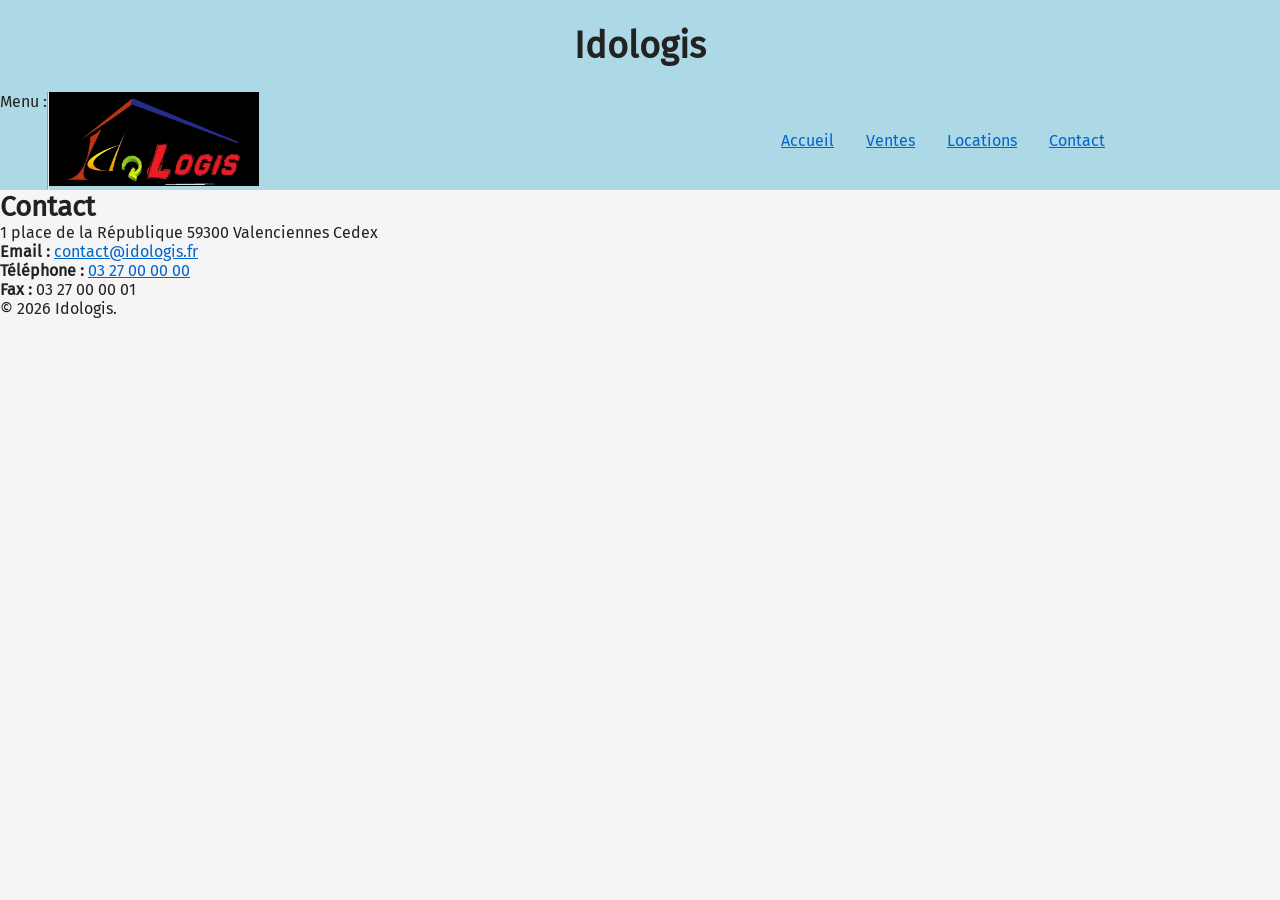
==== contact.html @ 1dbdcf1d "first commit" ====
<!DOCTYPE html>
<html lang="fr">

	<head>
		<meta charset="UTF-8">
		<meta name="viewport" content="width=device-width, initial-scale=1.0">

		<title>Idologis - Contact</title>
		<meta name="description" content="Informations de contact d'Idologis">

		<link rel="stylesheet" href="styles/style.css">
	</head>

	<body>

		<header>
			<h1>Idologis</h1>
		</header>

		<nav>
			<p>Menu :</p>
			<hr>
			<ul>
				<li><a href="index.html"><img src="images/logo.jpg" alt="Logo Idologis" class="logo-menu"></a></li>
				<li><a href="index.html">Accueil</a></li>
				<li><a href="ventes.html">Ventes</a></li>
				<li><a href="locations.html">Locations</a></li>
				<li><a href="contact.html">Contact</a></li>
			</ul>
		</nav>

		<main>
			<article>
				<h2>Contact</h2>
				<p>
					1 place de la République 59300 Valenciennes Cedex<br>
					<strong>Email :</strong> <a href="mailto:contact@idologis.fr">contact@idologis.fr</a><br>
					<strong>Téléphone :</strong> <a href="tel:+33327000000">03 27 00 00 00</a><br>
					<strong>Fax :</strong> 03 27 00 00 01
				</p>
			</article>
		</main>

		<footer>
			<p>&copy; 2026 Idologis.</p>
		</footer>

	</body>
</html>
---- styles/style.css ----
/* ==========================================================================
   1. POLICES LOCALES
   ========================================================================== */

@font-face {
	font-display: swap;
	font-family: 'Fira Sans';
	font-style: normal;
	font-weight: 400;
	src: url('../fonts/fira-sans-v18-latin-regular.woff2') format('woff2');
}


/* ==========================================================================
   2. RESET
   ========================================================================== */

* {
	margin: 0;
	padding: 0;
	box-sizing: border-box;
}

html {
	height: 100%;
}

body {
	min-height: 100%;
}


/* ==========================================================================
   3. ÉLÉMENTS GÉNÉRAUX
   ========================================================================== */

html {
	font-family: 'Fira Sans', sans-serif;
}

body {
	background-color: #f5f5f5;
	color: #222222;
}

img {
	max-width: 100%;
	height: auto;
}

.logo-menu {
   width: 30%;
}

h1 {
	font-size: 2.25rem;
}

h2 {
	font-size: 1.75rem;
}

h3 {
	font-size: 1.25rem;
}

p {
	font-size: 1rem;
}

a {
	color: #0066cc;
}

a:hover {
	color: #004499;
}


/* ==========================================================================
   4. CONTENEURS
   ========================================================================== */

.container {

}

.wrapper {

}

section {

}

article {

}

aside {

}


/* ==========================================================================
   5. EN-TÊTE
   ========================================================================== */

header {
   padding: 1.5rem;
   background-color: lightblue;
 }

header h1 {
	display: flex;
	justify-content: center;
	align-items: center;
}

header p {

}


/* ==========================================================================
   6. NAVIGATION
   ========================================================================== */

nav {
   display: flex;
   background-color: lightblue;
}

nav ul {
   display: flex;
   list-style: none;
   gap: 2rem;
   align-items: center;
   margin-right: 2rem;
}

nav li {

}

nav a {

}

nav a:hover {
   
}
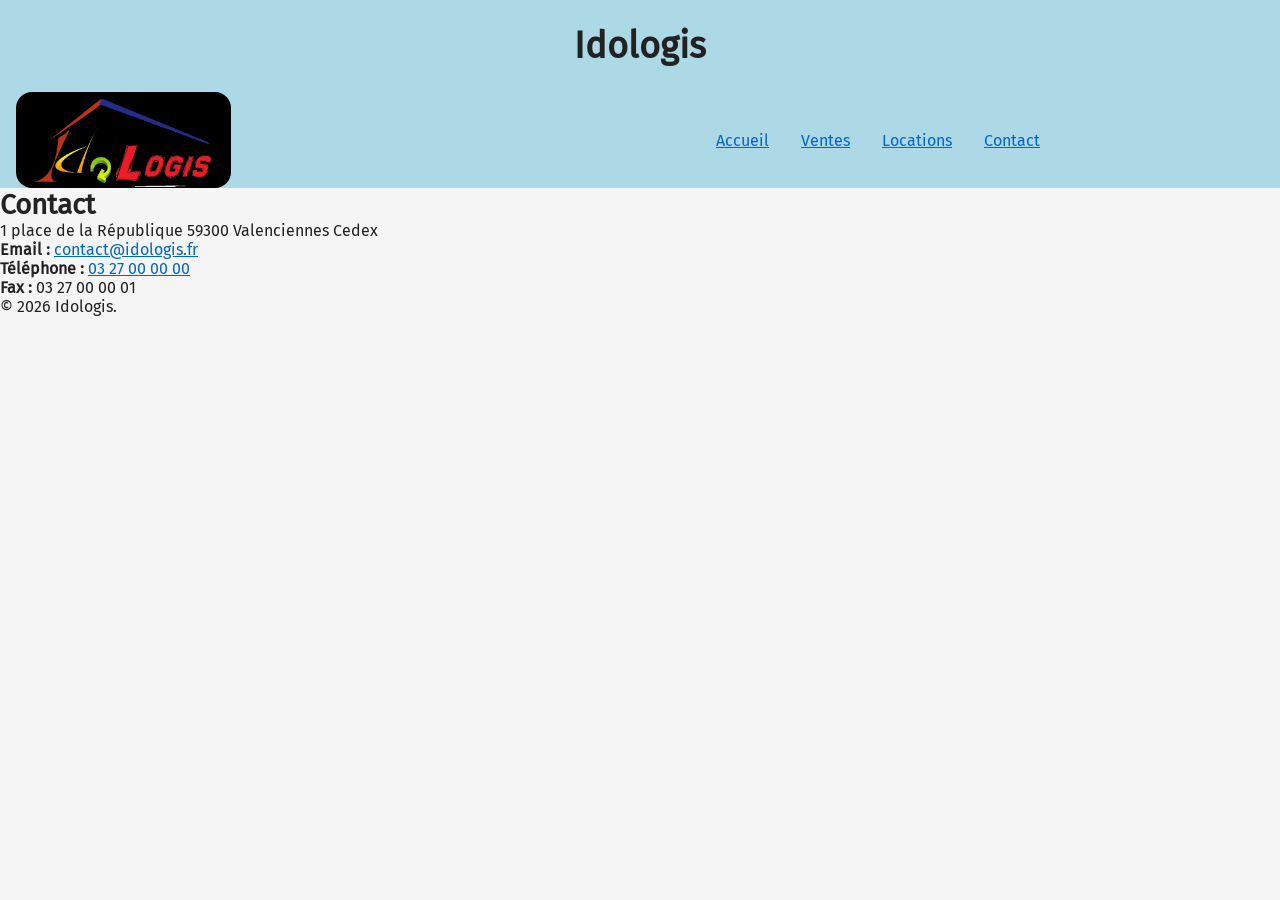
==== commit 95226355: "commit" ====
--- a/contact.html
+++ b/contact.html
@@ -18,15 +18,18 @@
 		</header>
 
 		<nav>
-			<p>Menu :</p>
-			<hr>
+
+			<div>
+				<a href="index.html"><img src="images/logo.jpg" alt="Logo Idologis" class="logo-menu"></a>
+			</div>
+			
 			<ul>
-				<li><a href="index.html"><img src="images/logo.jpg" alt="Logo Idologis" class="logo-menu"></a></li>
 				<li><a href="index.html">Accueil</a></li>
 				<li><a href="ventes.html">Ventes</a></li>
 				<li><a href="locations.html">Locations</a></li>
 				<li><a href="contact.html">Contact</a></li>
 			</ul>
+
 		</nav>
 
 		<main>
--- a/styles/style.css
+++ b/styles/style.css
@@ -46,10 +46,18 @@
 img {
 	max-width: 100%;
 	height: auto;
+	border-radius: 1rem;
 }
 
 .logo-menu {
-   width: 30%;
+	display: flex;
+	width: 30%;
+	margin-left: 1rem;
+}
+
+.logo-accueil {
+	display: flex;
+	align-items: center;
 }
 
 h1 {
@@ -70,6 +78,7 @@
 
 a {
 	color: #0066cc;
+	border: 2px;
 }
 
 a:hover {
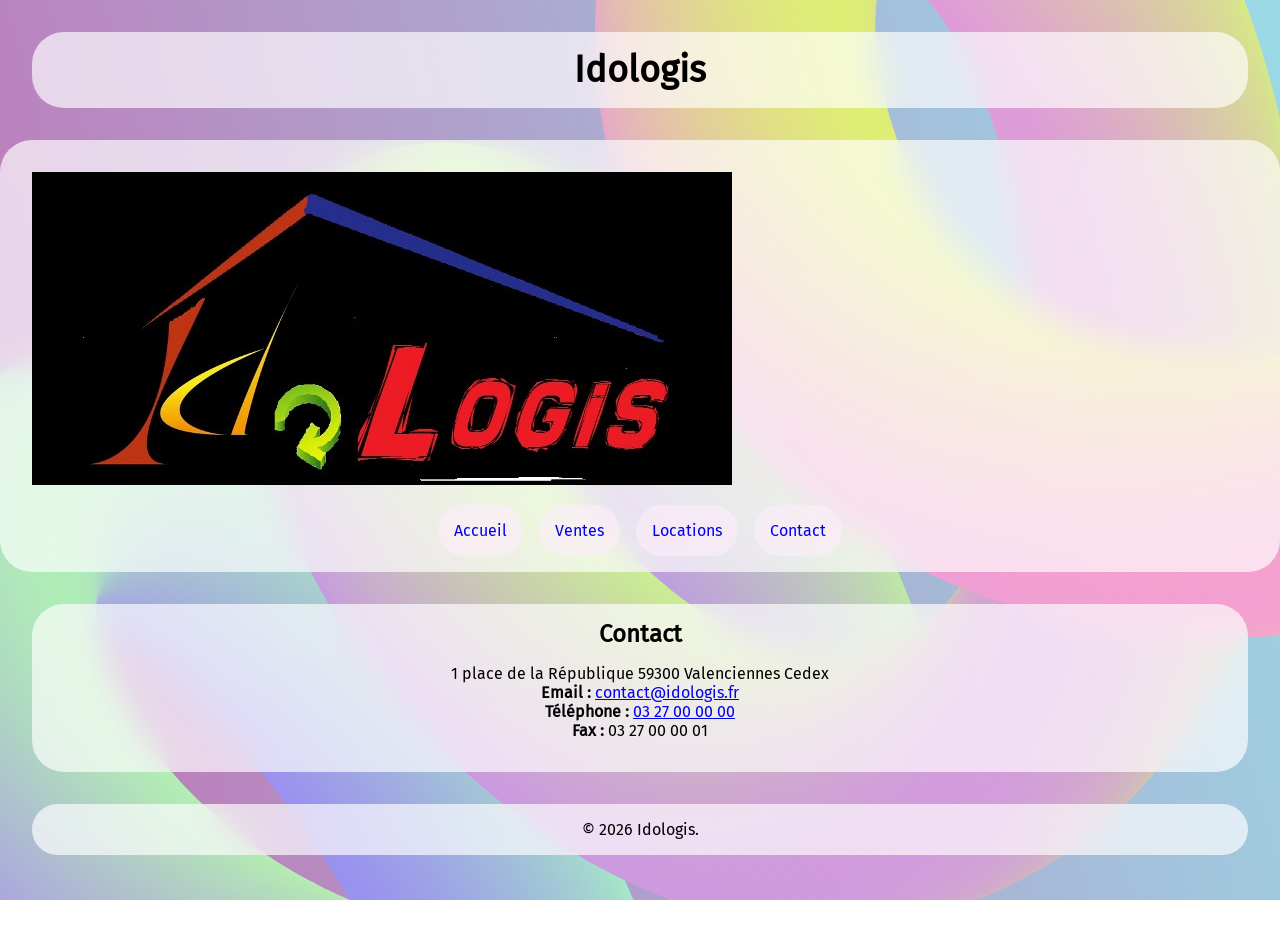
==== commit 44f30d23: "commit" ====
--- a/contact.html
+++ b/contact.html
@@ -7,8 +7,10 @@
 
 		<title>Idologis - Contact</title>
 		<meta name="description" content="Informations de contact d'Idologis">
-
+	
+		<link rel="stylesheet" href="styles/reset.css">
 		<link rel="stylesheet" href="styles/style.css">
+		<link rel="stylesheet" href="styles/responsive.css">
 	</head>
 
 	<body>
@@ -20,7 +22,7 @@
 		<nav>
 
 			<div>
-				<a href="index.html"><img src="images/logo.jpg" alt="Logo Idologis" class="logo-menu"></a>
+				<a href="index.html"><img src="assets/images/logo.jpg" alt="Logo Idologis" class="logo-menu"></a>
 			</div>
 			
 			<ul>
--- a/styles/style.css
+++ b/styles/style.css
@@ -1,161 +1,171 @@
 /* ==========================================================================
-   1. POLICES LOCALES
+   TRANSITIONS ENTRE LES PAGES
    ========================================================================== */
 
-@font-face {
-	font-display: swap;
-	font-family: 'Fira Sans';
-	font-style: normal;
-	font-weight: 400;
-	src: url('../fonts/fira-sans-v18-latin-regular.woff2') format('woff2');
+@view-transition {
+    navigation: auto;
 }
 
 
 /* ==========================================================================
-   2. RESET
+   1. POLICES LOCALES (@font-face)
    ========================================================================== */
 
-* {
-	margin: 0;
-	padding: 0;
-	box-sizing: border-box;
-}
-
-html {
-	height: 100%;
-}
-
-body {
-	min-height: 100%;
+@font-face {
+    font-display: swap;
+    font-family: 'Fira Sans';
+    font-style: normal;
+    font-weight: 400;
+    src: url('../assets/fonts/fira-sans-v18-latin-regular.woff2') format('woff2');
 }
 
 
 /* ==========================================================================
-   3. ÉLÉMENTS GÉNÉRAUX
+   2. PRÉFÉRENCES GLOBALES
    ========================================================================== */
 
 html {
-	font-family: 'Fira Sans', sans-serif;
-}
-
-body {
-	background-color: #f5f5f5;
-	color: #222222;
-}
-
-img {
-	max-width: 100%;
-	height: auto;
-	border-radius: 1rem;
-}
-
-.logo-menu {
-	display: flex;
-	width: 30%;
-	margin-left: 1rem;
-}
-
-.logo-accueil {
-	display: flex;
-	align-items: center;
-}
-
-h1 {
-	font-size: 2.25rem;
-}
-
-h2 {
-	font-size: 1.75rem;
-}
-
-h3 {
-	font-size: 1.25rem;
-}
-
-p {
-	font-size: 1rem;
-}
-
-a {
-	color: #0066cc;
-	border: 2px;
-}
-
-a:hover {
-	color: #004499;
+    font-family: 'Fira Sans', sans-serif;
 }
 
 
 /* ==========================================================================
-   4. CONTENEURS
+   3. STRUCTURE GÉNÉRALE DE LA PAGE
    ========================================================================== */
 
-.container {
+/* --- CORPS DE LA PAGE (Body) --- */
 
+body {
+    width: 100%;
+    max-width: 80rem;
+    margin: 0 auto;
+    background-image: url('../assets/images/fond.svg');
+    background-size: cover;
+    background-position: center;
+    background-repeat: no-repeat;
+    background-attachment: fixed;
 }
 
-.wrapper {
 
-}
+/* --- CONTENU PRINCIPAL (Main) --- */
 
-section {
-
-}
-
-article {
-
-}
-
-aside {
-
+main {
+    flex: 1;
 }
 
 
 /* ==========================================================================
-   5. EN-TÊTE
+   4. COMPOSANTS COMMUNS
    ========================================================================== */
 
-header {
-   padding: 1.5rem;
-   background-color: lightblue;
- }
+/* --- CARTES --- */
+
+header,
+nav,
+footer,
+main section,
+main article {
+    background-color: #FFFFFFAA;
+    border-radius: 2rem;
+    padding: 1rem;
+    backdrop-filter: blur(1rem);
+}
+
+
+/* --- CARTES CENTRÉES --- */
+
+header,
+footer,
+main section,
+main article {
+    margin: 2rem;
+    text-align: center;
+}
+
+
+/* --- EN-TÊTE (Header) --- */
 
 header h1 {
-	display: flex;
-	justify-content: center;
-	align-items: center;
+    font-size: 2.25rem;
 }
 
-header p {
 
+/* --- MENU DE NAVIGATION (Nav) --- */
+
+nav ul {
+    display: flex;
+    justify-content: center;
+    gap: 1rem;
+    list-style: none;
+}
+
+nav li {
+    background-color: #FCEEFAAA;
+    border-radius: 2rem;
+}
+
+nav li:hover {
+    background-color: #ECEEFAAA;
+}
+
+nav a {
+    display: block;
+    padding: 1rem;
+    font-size: 1rem;
+    text-decoration: none;
+}
+
+
+/* --- PIED DE PAGE (Footer) --- */
+
+footer p {
+    font-size: 1rem;
 }
 
 
 /* ==========================================================================
-   6. NAVIGATION
+   5. CONTENU PRINCIPAL
    ========================================================================== */
 
-nav {
-   display: flex;
-   background-color: lightblue;
+/* --- GROUPES D'ARTICLES --- */
+
+main > section > div {
+    display: grid;
+    grid-template-columns: repeat(3, 1fr);
+    gap: 2rem;
 }
 
-nav ul {
-   display: flex;
-   list-style: none;
-   gap: 2rem;
-   align-items: center;
-   margin-right: 2rem;
+main > section > div > article {
+    margin: 0;
 }
 
-nav li {
 
+/* --- IMAGES --- */
+
+main img {
+    max-width: 100%;
+    border-radius: 1rem;
 }
 
-nav a {
 
+/* --- TYPOGRAPHIE --- */
+
+main h2 {
+    font-size: 1.5rem;
+    margin-bottom: 1rem;
 }
 
-nav a:hover {
-   
+main h3 {
+    font-size: 1.25rem;
+    margin-bottom: 0.75rem;
 }
+
+main p {
+    font-size: 1rem;
+    margin-bottom: 1rem;
+}
+
+
+/* ==========================================================================
+   6. TABLEAUX
+   ========================================================================== */
--- a/styles/responsive.css
+++ b/styles/responsive.css
@@ -0,0 +1,130 @@
+/* ==========================================================================
+   1. TABLETTES ET PETITS ÉCRANS
+   ========================================================================== */
+
+@media (max-width: 768px) {
+
+    /* --- EN-TÊTE --- */
+
+    header h1 {
+        font-size: 2rem;
+    }
+
+
+    /* --- MENU DE NAVIGATION --- */
+
+    nav {
+        padding: 0.75rem;
+    }
+
+    nav ul {
+        gap: 1.5rem;
+    }
+
+
+    /* --- CONTENU PRINCIPAL --- */
+
+    main section,
+    main article {
+        margin: 1rem;
+        padding: 0.75rem;
+    }
+
+    main h2 {
+        font-size: 1.4rem;
+    }
+
+    main p {
+        font-size: 0.95rem;
+    }
+
+
+    /* --- GROUPES D'ARTICLES --- */
+
+    main > section > div {
+        grid-template-columns: repeat(2, 1fr);
+    }
+
+
+    /* --- TABLEAUX --- */
+
+    main table {
+        display: block;
+        max-width: 100%;
+        overflow-x: auto;
+    }
+
+}
+
+
+/* ==========================================================================
+   2. TÉLÉPHONES
+   ========================================================================== */
+
+@media (max-width: 480px) {
+
+    /* --- EN-TÊTE --- */
+
+    header h1 {
+        font-size: 1.75rem;
+    }
+
+
+    /* --- MENU DE NAVIGATION --- */
+
+    nav {
+        padding: 0.5rem;
+    }
+
+    nav ul {
+        gap: 1rem;
+    }
+
+    nav a {
+        font-size: 0.95rem;
+    }
+
+
+    /* --- CONTENU PRINCIPAL --- */
+
+    main section,
+    main article {
+        margin: 0.75rem;
+        padding: 0.75rem;
+    }
+
+    main h2 {
+        font-size: 1.3rem;
+    }
+
+    main h3 {
+        font-size: 1.1rem;
+    }
+
+    main p {
+        font-size: 0.9rem;
+    }
+
+
+    /* --- GROUPES D'ARTICLES --- */
+
+    main > section > div {
+        grid-template-columns: 1fr;
+    }
+
+
+    /* --- TABLEAUX --- */
+
+    main th,
+    main td {
+        padding: 0.4rem;
+    }
+
+
+    /* --- PIED DE PAGE --- */
+
+    footer p {
+        font-size: 0.9rem;
+    }
+}
+
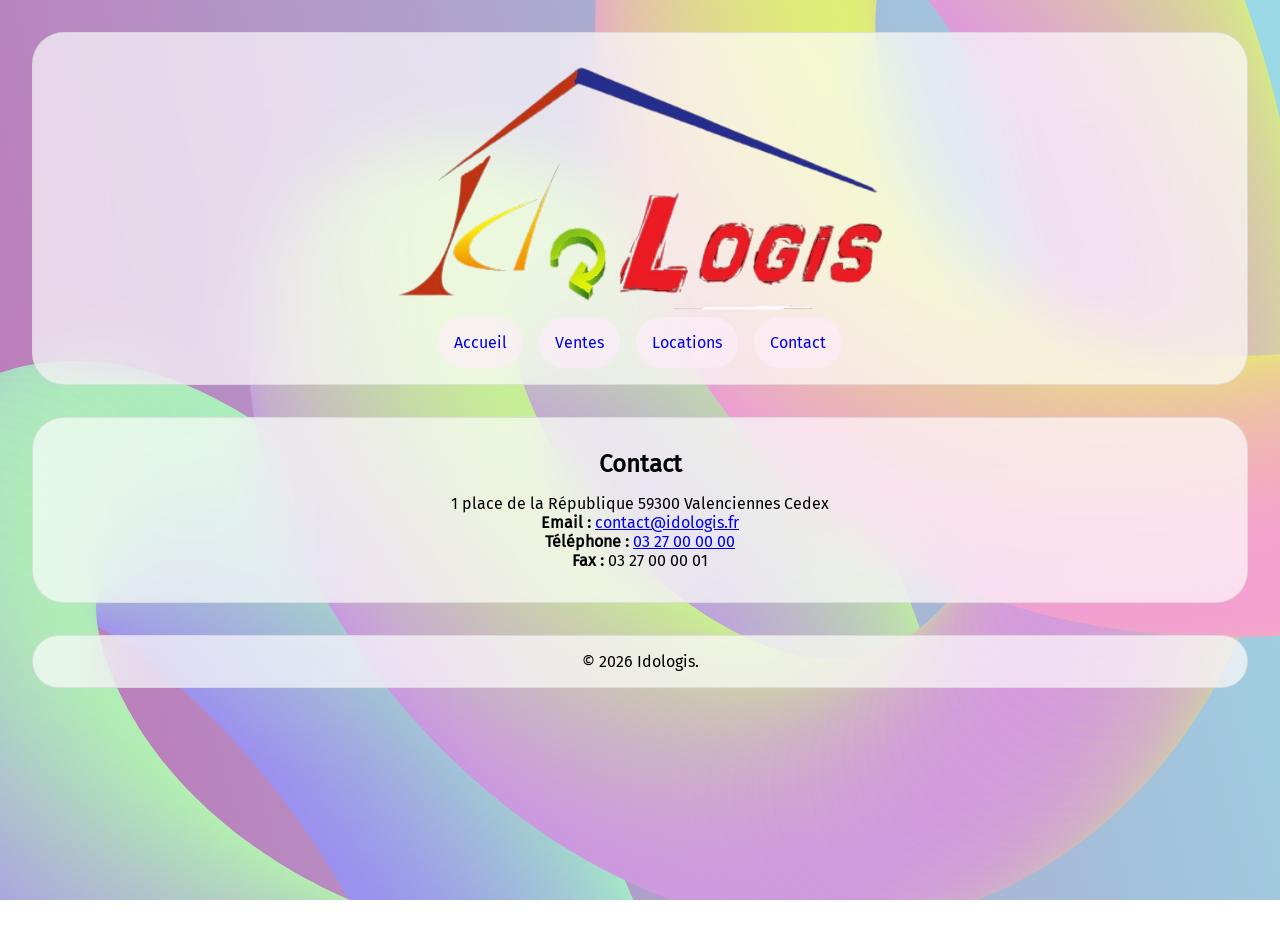
==== commit 3bf75d5f: "commit" ====
--- a/contact.html
+++ b/contact.html
@@ -1,6 +1,5 @@
 <!DOCTYPE html>
 <html lang="fr">
-
 	<head>
 		<meta charset="UTF-8">
 		<meta name="viewport" content="width=device-width, initial-scale=1.0">
@@ -14,41 +13,33 @@
 	</head>
 
 	<body>
+		<header class="card text-center">
+			<a href="index.html"><img src="assets/images/logo.png" alt="Logo Idologis" class="logo-menu"></a>
 
-		<header>
-			<h1>Idologis</h1>
+			<nav>
+				<ul>
+					<li><a href="index.html" class="btn">Accueil</a></li>
+					<li><a href="ventes.html" class="btn">Ventes</a></li>
+					<li><a href="locations.html" class="btn">Locations</a></li>
+					<li><a href="contact.html" class="btn">Contact</a></li>
+				</ul>
+			</nav>
 		</header>
 
-		<nav>
-
-			<div>
-				<a href="index.html"><img src="assets/images/logo.jpg" alt="Logo Idologis" class="logo-menu"></a>
-			</div>
-			
-			<ul>
-				<li><a href="index.html">Accueil</a></li>
-				<li><a href="ventes.html">Ventes</a></li>
-				<li><a href="locations.html">Locations</a></li>
-				<li><a href="contact.html">Contact</a></li>
-			</ul>
-
-		</nav>
-
 		<main>
-			<article>
+			<article class="card text-center">
 				<h2>Contact</h2>
-				<p>
+				<address>
 					1 place de la République 59300 Valenciennes Cedex<br>
 					<strong>Email :</strong> <a href="mailto:contact@idologis.fr">contact@idologis.fr</a><br>
 					<strong>Téléphone :</strong> <a href="tel:+33327000000">03 27 00 00 00</a><br>
 					<strong>Fax :</strong> 03 27 00 00 01
-				</p>
+				</address>
 			</article>
 		</main>
 
-		<footer>
+		<footer class="card text-center">
 			<p>&copy; 2026 Idologis.</p>
 		</footer>
-
 	</body>
 </html>
--- a/styles/style.css
+++ b/styles/style.css
@@ -1,15 +1,10 @@
 /* ==========================================================================
-   TRANSITIONS ENTRE LES PAGES
+   SECTION 1 : CONFIGURATIONS GLOBALES & POLICES
    ========================================================================== */
 
 @view-transition {
     navigation: auto;
 }
-
-
-/* ==========================================================================
-   1. POLICES LOCALES (@font-face)
-   ========================================================================== */
 
 @font-face {
     font-display: swap;
@@ -21,19 +16,12 @@
 
 
 /* ==========================================================================
-   2. PRÉFÉRENCES GLOBALES
+   SECTION 2 : BALISES GENERALES (Règles par défaut du site)
    ========================================================================== */
 
 html {
     font-family: 'Fira Sans', sans-serif;
 }
-
-
-/* ==========================================================================
-   3. STRUCTURE GÉNÉRALE DE LA PAGE
-   ========================================================================== */
-
-/* --- CORPS DE LA PAGE (Body) --- */
 
 body {
     width: 100%;
@@ -46,51 +34,24 @@
     background-attachment: fixed;
 }
 
-
-/* --- CONTENU PRINCIPAL (Main) --- */
-
 main {
     flex: 1;
 }
 
+img {
+    border-radius: 2rem;
+    max-width: 100%;
+    height: auto;
+	transition: transform 0.1s ease;
+}
+
+img:active {
+	transform: scale(2.00);
+}
 
 /* ==========================================================================
-   4. COMPOSANTS COMMUNS
+   SECTION 3 : POSITIONNEMENT & STRUCTURE (Layouts)
    ========================================================================== */
-
-/* --- CARTES --- */
-
-header,
-nav,
-footer,
-main section,
-main article {
-    background-color: #FFFFFFAA;
-    border-radius: 2rem;
-    padding: 1rem;
-    backdrop-filter: blur(1rem);
-}
-
-
-/* --- CARTES CENTRÉES --- */
-
-header,
-footer,
-main section,
-main article {
-    margin: 2rem;
-    text-align: center;
-}
-
-
-/* --- EN-TÊTE (Header) --- */
-
-header h1 {
-    font-size: 2.25rem;
-}
-
-
-/* --- MENU DE NAVIGATION (Nav) --- */
 
 nav ul {
     display: flex;
@@ -99,73 +60,128 @@
     list-style: none;
 }
 
-nav li {
-    background-color: #FCEEFAAA;
-    border-radius: 2rem;
-}
-
-nav li:hover {
-    background-color: #ECEEFAAA;
-}
-
-nav a {
-    display: block;
-    padding: 1rem;
-    font-size: 1rem;
-    text-decoration: none;
-}
-
-
-/* --- PIED DE PAGE (Footer) --- */
-
-footer p {
-    font-size: 1rem;
-}
-
-
-/* ==========================================================================
-   5. CONTENU PRINCIPAL
-   ========================================================================== */
-
-/* --- GROUPES D'ARTICLES --- */
-
-main > section > div {
+.grid-3-columns  {
     display: grid;
     grid-template-columns: repeat(3, 1fr);
     gap: 2rem;
 }
 
-main > section > div > article {
+.grid-3-columns > article  {
     margin: 0;
 }
 
 
-/* --- IMAGES --- */
+/* ==========================================================================
+   SECTION 4 : DESIGN DES COMPOSANTS (Fonds, Boutons, Tableaux)
+   ========================================================================== */
 
-main img {
-    max-width: 100%;
-    border-radius: 1rem;
+/* --- LE LOOK DES CARTES (Fonds transparents floutés) --- */
+.card {
+    background-color: #FFFFFFAA;
+	border: 0.05rem solid #D3D3D3AA;
+    border-radius: 2rem;
+    padding: 1rem;
+    backdrop-filter: blur(2rem);
+    margin: 2rem;
+}
+
+.move-card {
+	transition: transform 0.1s ease;
+}
+
+.move-card:hover {
+    transform: scale(1.05);
+}
+
+/* --- L'ALIGNEMENT SPECIFIQUE DE CERTAINES CARTES --- */
+.text-center {
+    text-align: center;
+}
+
+/* --- LES BOUTONS ET INTERACTIONS --- */
+nav li {
+    display: flex;
+    justify-content: center;
+}
+
+.btn {
+    display: block;
+    padding: 1rem;
+    font-size: 1rem;
+    text-decoration: none;
+    border-radius: 2rem;
+    background-color: #FCEEFAAA;
+    transition: transform 0.1s ease;
+}
+
+.btn:hover {
+    background-color: #ECEEFAAA;
+    transform: scale(1.05);
+}
+
+.btn:active {
+    transform: scale(0.95);
+}
+
+/* --- LES PROPRIETES --- */
+
+.property-details {
+    display: grid;
+    grid-template-columns: auto 1fr;
+    gap: 0.5rem 2rem;
+    text-align: left;
+    margin: 1.5rem 0;
+}
+
+.property-details dt {
+    font-weight: bold;
+    border-bottom: 1px solid #e0e0e0;
+    padding: 0.75rem 0;
+}
+
+.property-details dd {
+    margin: 0;
+    border-bottom: 1px solid #e0e0e0;
+    padding: 0.75rem 0;
 }
 
 
-/* --- TYPOGRAPHIE --- */
+/* ==========================================================================
+   SECTION 5 : TYPOGRAPHIE & ADAPTATIONS TEXTUELLES
+   ========================================================================== */
+
+header h1 {
+    font-size: 2.25rem;
+}
+
+header img {
+    width: 50%;
+}
 
 main h2 {
     font-size: 1.5rem;
-    margin-bottom: 1rem;
+    margin: 1rem;
 }
 
 main h3 {
     font-size: 1.25rem;
-    margin-bottom: 0.75rem;
+    margin: 0.75rem;
 }
 
-main p {
+main p,
+address {
     font-size: 1rem;
-    margin-bottom: 1rem;
+    margin: 1rem;
 }
 
+main img {
+    max-width: 100%;
+}
 
-/* ==========================================================================
-   6. TABLEAUX
-   ========================================================================== */
+address {
+    font-style: normal;
+}
+
+footer p {
+    font-size: 1rem;
+}
